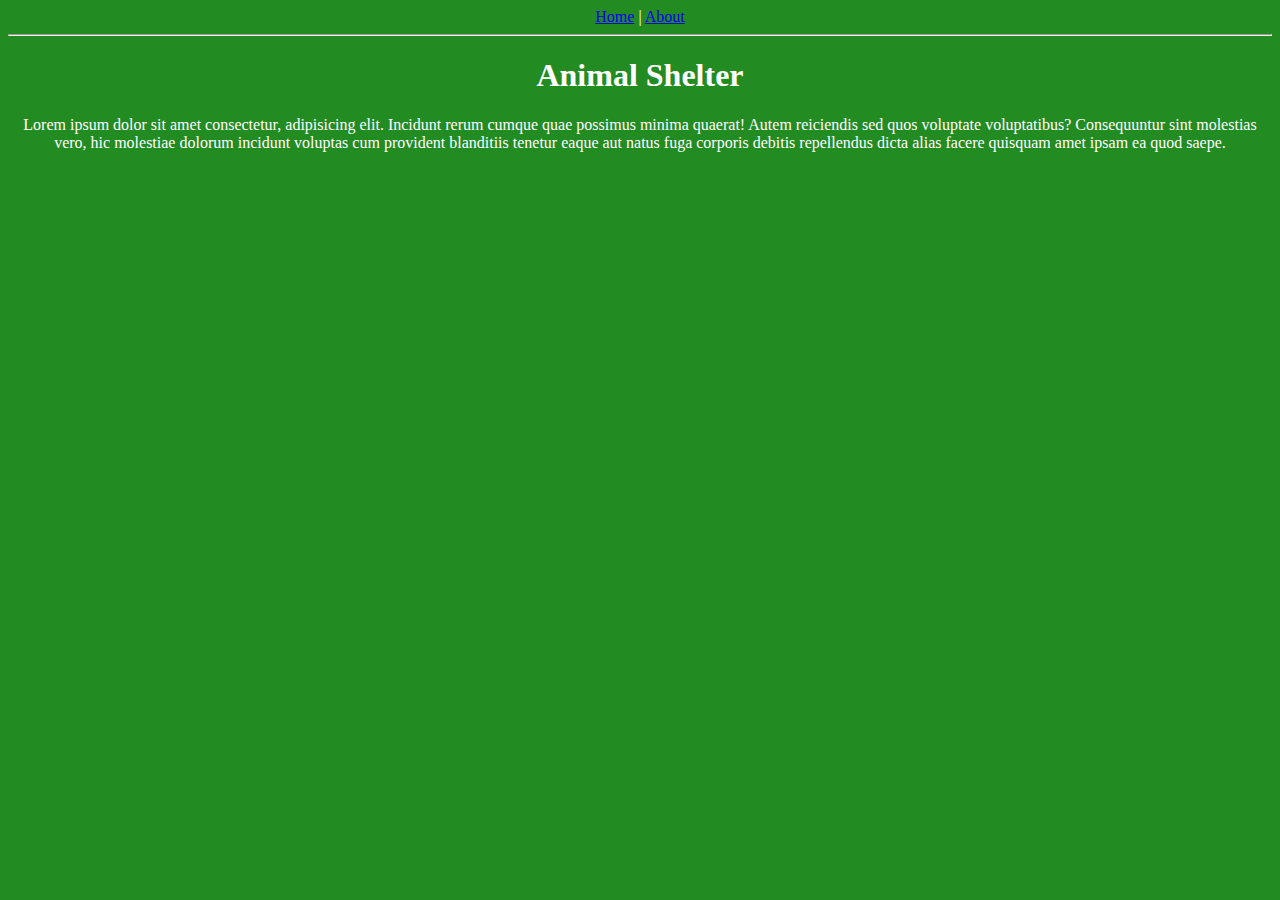
==== about.html @ 2bd470b2 "Adding about page and menu" ====
<!DOCTYPE html>
<html lang="en">
<head>
    <meta charset="UTF-8">
    <meta name="viewport" content="width=device-width, initial-scale=1.0">
    <title>About</title>
    <link rel="stylesheet" href="style.css">
</head>
<body>
    
    <a href="index.html">Home</a>
    <span> | </span>
    <a href="about.html">About</a>
    <hr>
    
    <h1>Animal Shelter</h1>

    <p>Lorem ipsum dolor sit amet consectetur, adipisicing elit. Incidunt rerum cumque quae possimus minima quaerat! Autem reiciendis sed quos voluptate voluptatibus? Consequuntur sint molestias vero, hic molestiae dolorum incidunt voluptas cum provident blanditiis tenetur eaque aut natus fuga corporis debitis repellendus dicta alias facere quisquam amet ipsam ea quod saepe.</p>


</body>
</html>
---- style.css ----
body {
    background-color: forestgreen;
    color: white;
    text-align: center;
}

ul {
    text-align: left;
    font-weight: bold;
    color: darkmagenta;
    font-size: x-large;
}

.home-image {
    width: 250px;
    border: 1px solid black;
}
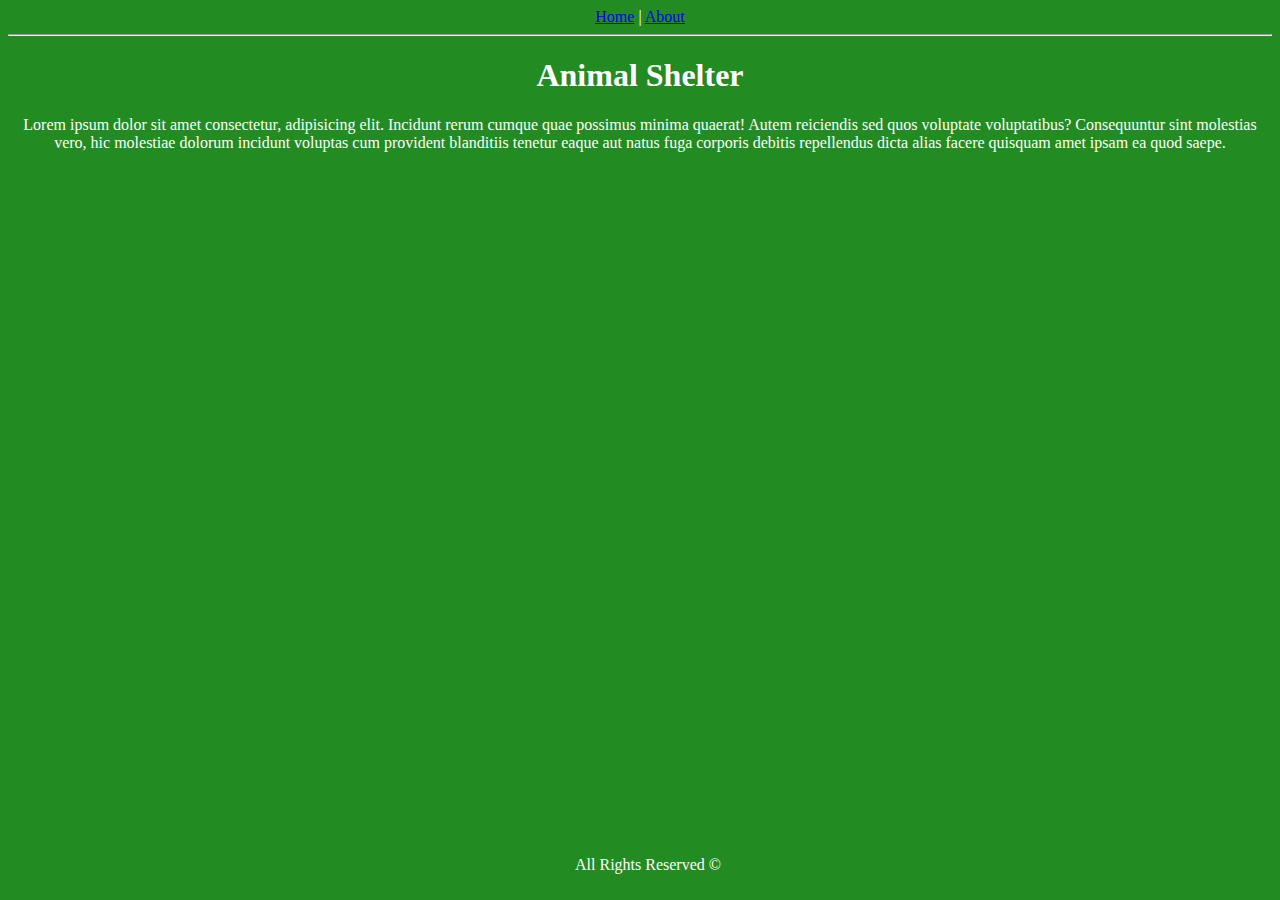
==== commit f0a153e7: "Adding copyrights" ====
--- a/about.html
+++ b/about.html
@@ -17,6 +17,9 @@
 
     <p>Lorem ipsum dolor sit amet consectetur, adipisicing elit. Incidunt rerum cumque quae possimus minima quaerat! Autem reiciendis sed quos voluptate voluptatibus? Consequuntur sint molestias vero, hic molestiae dolorum incidunt voluptas cum provident blanditiis tenetur eaque aut natus fuga corporis debitis repellendus dicta alias facere quisquam amet ipsam ea quod saepe.</p>
 
+    <div class="copyrights">
+        <p>All Rights Reserved ©</p>
+    </div>
 
 </body>
 </html>--- a/style.css
+++ b/style.css
@@ -16,3 +16,8 @@
     border: 1px solid black;
 }
 
+.copyrights {
+    position: absolute;
+    bottom: 10px;
+    width: 100%;
+}